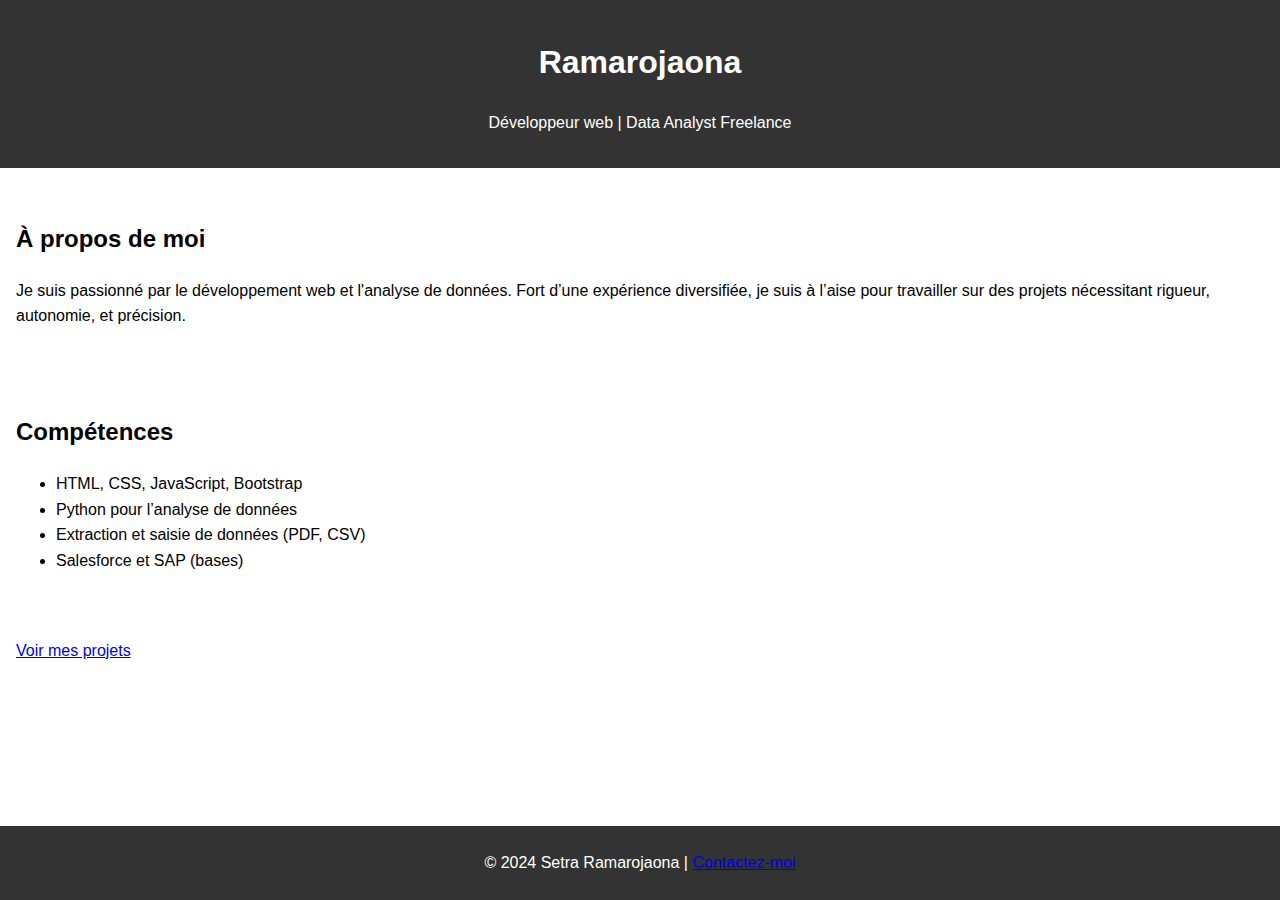
==== index.html @ bc5783f7 "Add files via upload" ====
<!DOCTYPE html>
<html lang="fr">
<head>
    <meta charset="UTF-8">
    <meta name="viewport" content="width=device-width, initial-scale=1.0">
    <title>Portfolio - Setra Ramarojaona</title>
    <link rel="stylesheet" href="style.css">
</head>
<body>
    <header>
        <div class="container">
            <h1>Ramarojaona</h1>
            <p>Développeur web | Data Analyst Freelance</p>
        </div>
    </header>
    <main>
        <section id="about">
            <h2>À propos de moi</h2>
            <p>Je suis passionné par le développement web et l'analyse de données. Fort d’une expérience diversifiée, je suis à l’aise pour travailler sur des projets nécessitant rigueur, autonomie, et précision.</p>
        </section>
        <section id="skills">
            <h2>Compétences</h2>
            <ul>
                <li>HTML, CSS, JavaScript, Bootstrap</li>
                <li>Python pour l’analyse de données</li>
                <li>Extraction et saisie de données (PDF, CSV)</li>
                <li>Salesforce et SAP (bases)</li>
            </ul>
        </section>
        <section id="cta">
            <a href="projects.html">Voir mes projets</a>
        </section>
    </main>
    <footer>
        <p>© 2024 Setra Ramarojaona | <a href="contact.html">Contactez-moi</a></p>
    </footer>
</body>
</html>
---- style.css ----
body {
    font-family: Arial, sans-serif;
    margin: 0;
    padding: 0;
    line-height: 1.6;
}

header {
    background: #333;
    color: #fff;
    padding: 1rem 0;
    text-align: center;
}

.container {
    width: 80%;
    margin: auto;
    overflow: hidden;
}

section {
    padding: 1rem;
    margin: 1rem 0;
}

footer {
    background: #333;
    color: #fff;
    text-align: center;
    padding: 0.5rem 0;
    position: fixed;
    bottom: 0;
    width: 100%;
}
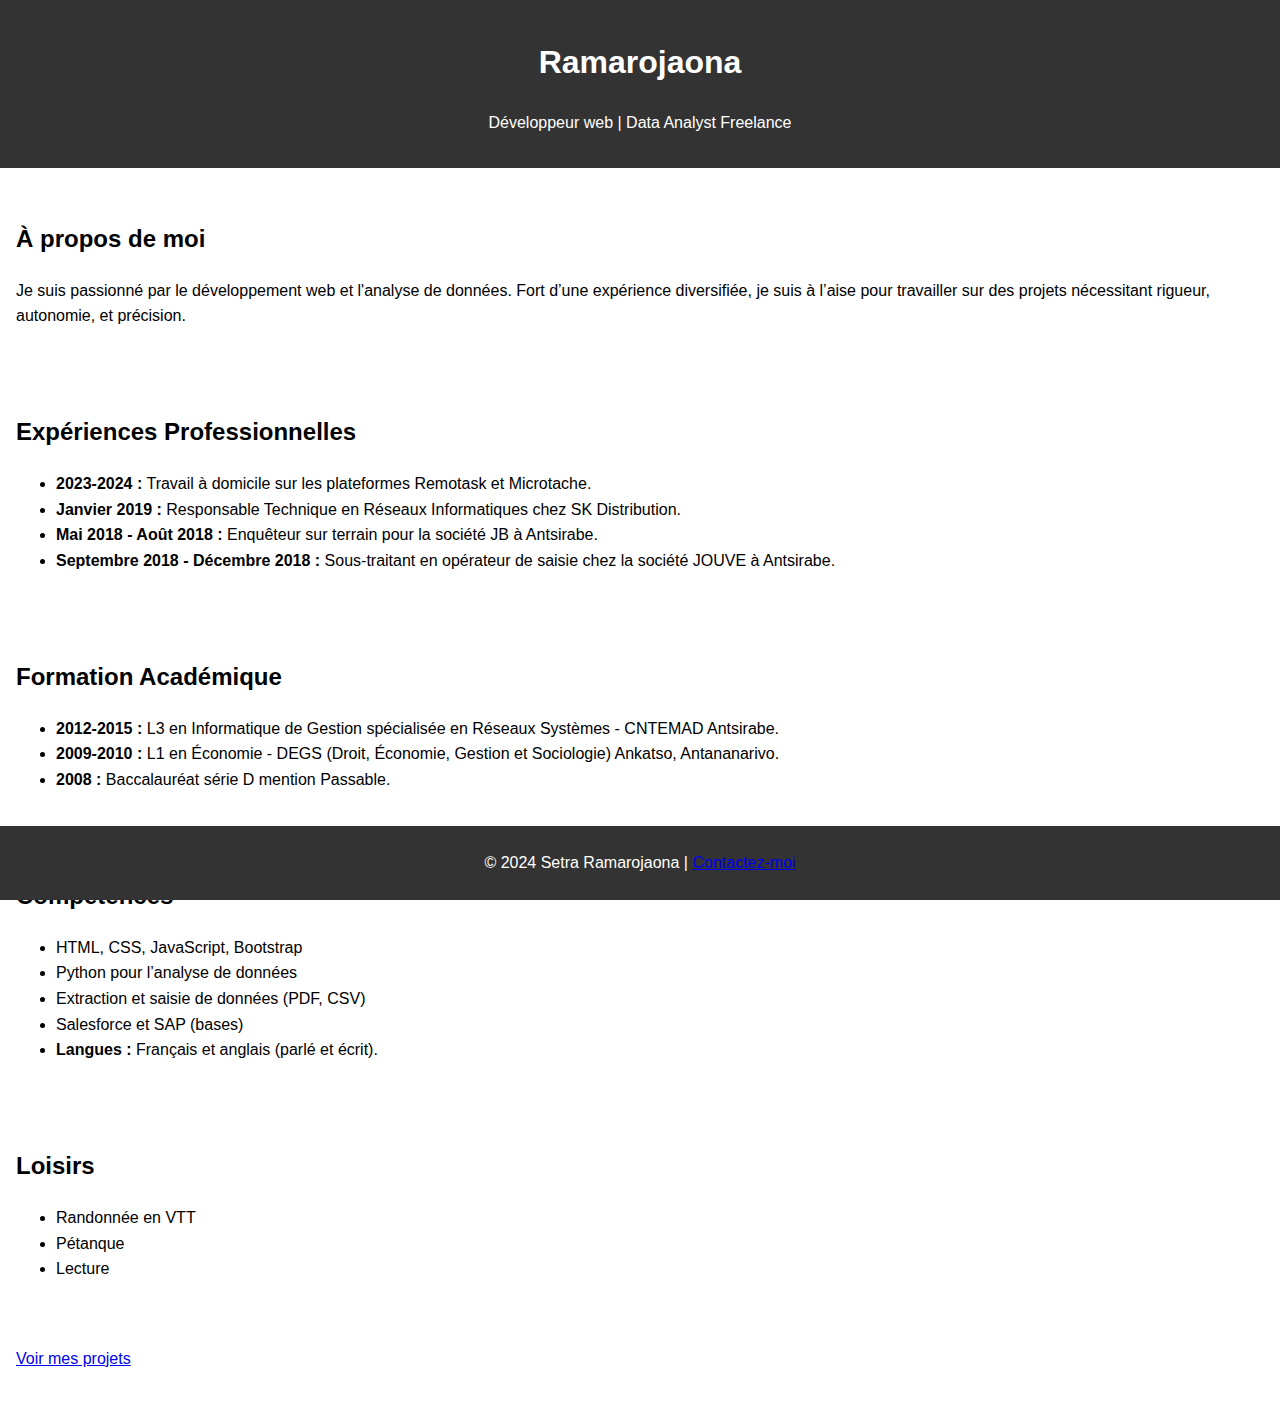
==== commit 813a5dad: "update" ====
--- a/index.html
+++ b/index.html
@@ -18,6 +18,23 @@
             <h2>À propos de moi</h2>
             <p>Je suis passionné par le développement web et l'analyse de données. Fort d’une expérience diversifiée, je suis à l’aise pour travailler sur des projets nécessitant rigueur, autonomie, et précision.</p>
         </section>
+        <section id="experience">
+            <h2>Expériences Professionnelles</h2>
+            <ul>
+                <li><strong>2023-2024 :</strong> Travail à domicile sur les plateformes Remotask et Microtache.</li>
+                <li><strong>Janvier 2019 :</strong> Responsable Technique en Réseaux Informatiques chez SK Distribution.</li>
+                <li><strong>Mai 2018 - Août 2018 :</strong> Enquêteur sur terrain pour la société JB à Antsirabe.</li>
+                <li><strong>Septembre 2018 - Décembre 2018 :</strong> Sous-traitant en opérateur de saisie chez la société JOUVE à Antsirabe.</li>
+            </ul>
+        </section>
+        <section id="education">
+            <h2>Formation Académique</h2>
+            <ul>
+                <li><strong>2012-2015 :</strong> L3 en Informatique de Gestion spécialisée en Réseaux Systèmes - CNTEMAD Antsirabe.</li>
+                <li><strong>2009-2010 :</strong> L1 en Économie - DEGS (Droit, Économie, Gestion et Sociologie) Ankatso, Antananarivo.</li>
+                <li><strong>2008 :</strong> Baccalauréat série D mention Passable.</li>
+            </ul>
+        </section>
         <section id="skills">
             <h2>Compétences</h2>
             <ul>
@@ -25,6 +42,15 @@
                 <li>Python pour l’analyse de données</li>
                 <li>Extraction et saisie de données (PDF, CSV)</li>
                 <li>Salesforce et SAP (bases)</li>
+                <li><strong>Langues :</strong> Français et anglais (parlé et écrit).</li>
+            </ul>
+        </section>
+        <section id="hobbies">
+            <h2>Loisirs</h2>
+            <ul>
+                <li>Randonnée en VTT</li>
+                <li>Pétanque</li>
+                <li>Lecture</li>
             </ul>
         </section>
         <section id="cta">
